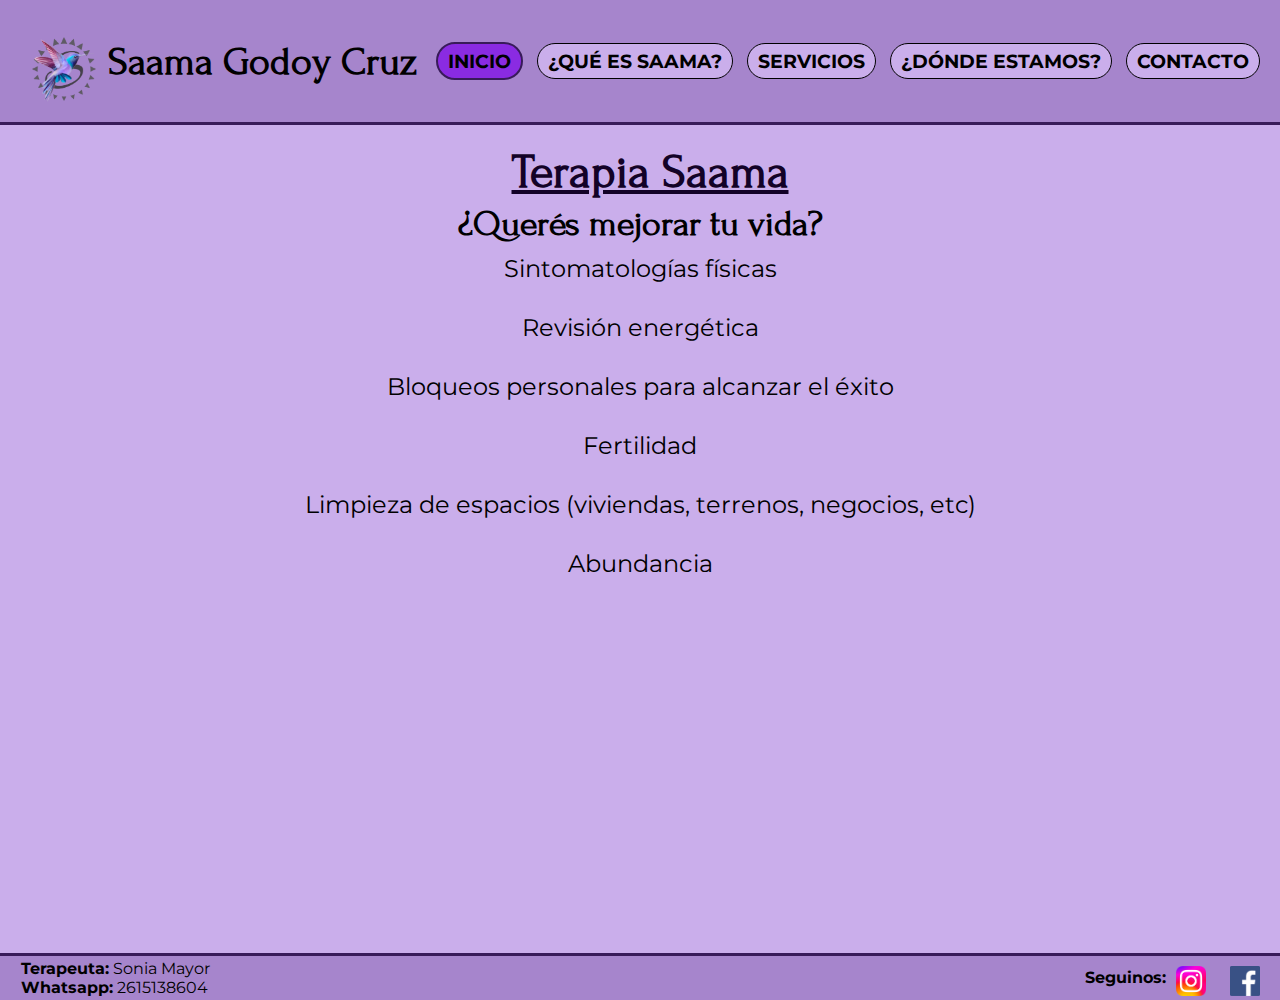
==== index.html @ 582d8bf9 "realice el primer commit" ====
<!DOCTYPE html>
<html lang="en">
  <head>
    <meta charset="UTF-8" />
    <meta name="viewport" content="width=device-width, initial-scale=1.0" />
    <title>Saama Godoy Cruz</title>

    <!-- CSS de BOOTSTRAP -->
    <!-- <link href="https://cdn.jsdelivr.net/npm/bootstrap@5.3.2/dist/css/bootstrap.min.css" rel="stylesheet" integrity="sha384-T3c6CoIi6uLrA9TneNEoa7RxnatzjcDSCmG1MXxSR1GAsXEV/Dwwykc2MPK8M2HN" crossorigin="anonymous"> -->

    <!-- Fuentes -->

    <link rel="preconnect" href="https://fonts.googleapis.com">
<link rel="preconnect" href="https://fonts.gstatic.com" crossorigin>
<link href="https://fonts.googleapis.com/css2?family=Forum&display=swap" rel="stylesheet">

    <link rel="preconnect" href="https://fonts.googleapis.com">
<link rel="preconnect" href="https://fonts.gstatic.com" crossorigin>
<link href="https://fonts.googleapis.com/css2?family=Montserrat&display=swap" rel="stylesheet">

    <!-- MI CSS -->
    <link rel="stylesheet" href="css/estilo.css" />
    <link rel="icon" href="img/logo-con-fondo.png" />
  </head>
  <body>
    <header>
      <div class="contenedorHeader">
        <a href="index.html"
          ><img src="img/logo-sin-fondo.png" alt="Logo de Saama Godoy Cruz"
        /></a>
        <h2>Saama Godoy Cruz</h2>
      </div>
      <nav>
        <ul>
          <li class="resaltado"><a href="index.html">Inicio</a></li>
          <li><a href="html/que-es-saama.html">¿Qué es Saama?</a></li>
          <li><a href="html/servicios.html">Servicios</a></li>
          <li><a href="html/donde-estamos.html">¿Dónde estamos?</a></li>
          <li><a href="html/contacto.html">Contacto</a></li>
        </ul>
      </nav>
    </header>

    <main>
      <div class="mainInicioContenedor">
        <div class="mainInicio">
          <h1>Terapia Saama</h1>
          <h2>¿Querés mejorar tu vida?</h2>
          <ul>
            <li>Sintomatologías físicas</li>
            <li>Revisión energética</li>
            <li>Bloqueos personales para alcanzar el éxito</li>
            <li>Fertilidad</li>
            <li>Limpieza de espacios (viviendas, terrenos, negocios, etc)</li>
            <li>Abundancia</li>
          </ul>
        </div>
      </div>
    </main>
    <footer>
      <div class="footerTerapeuta">
        <p>
          <strong>Terapeuta:</strong> Sonia Mayor <br /><strong
            >Whatsapp:</strong
          >
          2615138604
        </p>
      </div>
      <div class="footerRedes">
        <p><strong>Seguinos:</strong></p>
        <ul>
          <li>
            <a href="https://www.instagram.com/saama.godoycruz/" target="_blank"
              ><img src="img/instagram.png" alt="Logo de Instagram"
            /></a>
          </li>
          <li>
            <a
              href="https://www.facebook.com/profile.php?id=100070255953673"
              target="_blank"
              ><img src="img/facebook.png" alt="Logo de Facebook"
            /></a>
          </li>
        </ul>
      </div>
    </footer>
  </body>
  <!-- JS DE BOOTSTRAP -->
  <!-- <script src="https://cdn.jsdelivr.net/npm/bootstrap@5.3.2/dist/js/bootstrap.bundle.min.js" integrity="sha384-C6RzsynM9kWDrMNeT87bh95OGNyZPhcTNXj1NW7RuBCsyN/o0jlpcV8Qyq46cDfL" crossorigin="anonymous"></script> -->
</html>
---- css/estilo.css ----
* {
    margin: 0;
    padding: 0;
    /* border: solid 1px red; */
}


/* Fuentes */
p,
li {
    font-family: 'Montserrat', sans-serif;
}
h1, h2, h3{
    font-family: 'Forum', serif;
}
body {
    background-color: #caaeebff;
    position: relative;
    padding-bottom: 100px;
overflow-x: hidden  ;
    min-height: 100vh;
    
}

/* Header */

header {
    position: sticky;
    top: 0;
    border-bottom: solid 3px rgb(56, 27, 89);
    background-color: rgb(166, 133, 204);
    z-index: 1;
    width: 100vw;
    display: flex;
    flex-wrap: wrap;
    justify-content: space-between;
    align-items: center;
    

}

.contenedorHeader {
    display: flex;
    align-items: center;
    margin: 5px 0px 5px 0px;
}

header img {
    width: 5.5rem;
    max-width: 100%;
    height: auto;
    margin-top: 20px;
    margin-left: 20px;
}
/* .tituloBootstrap{
    font-weight: bold;
    position:relative;
    top:10px;
} */

header h2 {
    display: inline-block;
    align-items: center;
    font-size: 2.5rem !important;
}

header nav {
    display: flex;
    justify-content: space-evenly;
    align-items: center;
    margin-right: 20px;
}

header nav ul li {
    font-size: 1.2rem;
    padding: 5px 10px;
    background-color: #caaeebff;
    display: inline-block;
    margin: 5px 0px 5px 10px;
    border-radius: 50px;
    border: 1px solid black;

}

a {
    text-decoration: none;
    text-transform: uppercase;
    font-weight: bold;
    color: black;
}

.resaltado {
    background-color: blueviolet;
    border: 2px solid rgb(56, 27, 89);
}

/*Footer*/

footer {
    background-color: rgb(166, 133, 204);
    border-top: solid 3px rgb(56, 27, 89);
    position: absolute;
    bottom: 0px;
    width: 100vw;
    height: auto;
    display: flex;
    flex-direction: row;
    flex-wrap: wrap;
    justify-content: end;
    align-items: center;
    padding: 0px;
    

}

.footerTerapeuta {
    margin: 10px 0px 10px 20px;
    display: flex;
    justify-content: start;
    position: absolute;
    left: 1px;
    
}

footer img {
    width: 30px;
}

footer ul li {
    margin: 10px 20px 0px 0px;
    display: inline-block;
    list-style: none;
    width: fit-content;
}

.footerRedes {

    display: flex;
    justify-content: space-around;
    align-items: center;
    margin-right: 0px;

}

.footerRedes p {
    margin-right: 10px;
}

/* Main */

h1 {
    color: rgb(19, 2, 39);
    text-decoration: underline;
    font-weight: bold;
    margin-top: 20px;
    margin-left: 20px;
    font-size: 3rem;
}

main p {
    margin-left: 20px;
    width: 100%;
}

@media (max-width: 600px) {
    h1 {
        font-size: 2.5rem;
    }
}

/*main inicio*/
.mainInicio {
    text-align: center;
    /* font-size:22px;     */
    display: flex;
    flex-direction: column;
    align-items: center;
    font-size: 1.5rem;
}

.mainInicio h2 {
    padding-top: 5px;
}

.mainInicio ul li {
    padding-top: 10px;
    padding-bottom: 20px;
    list-style-type: none;
}

.mainInicioContenedor {
    display: flex;
    align-items: center;
    justify-content: center;
    max-width: 100vw;
}

@media (max-width: 600px) {
    .mainInicio {
        font-size: 1rem;
    }
}

/*main que es saama*/

.imgSaamaOficial {
    width: 300px;
    margin-top: 40px;
    margin-bottom: 20px;
}

.mainQueEs {

    display: flex;
    flex-wrap: nowrap;
    justify-content: space-between;
    align-items: center;

}

.textoQueEsSaama {
    font-size: 1.5rem;
    max-width: 95%;
    margin-top: 10px;
}

@media (max-width: 800px) {

    .textoQueEsSaama {
        font-size: 1rem;
        padding: auto;

    }

    .mainQueEs {
        flex-direction: column-reverse;
        justify-content: center;
        align-items: center;
    }

    .tituloQueEsSaama {
        text-align: center;
    }
}

/*main servicios*/

.tituloServicios {
    text-align: center;
}

.contenedorServicios {
    display: flex;
    flex-wrap: wrap;
    align-items: start;
    justify-content: space-around;
}



.contenedorServicioUno {
    margin: 20px;
    background-color: white;
    width: 250px;
    padding: 10px;
}

.contenedorServicioDos {
    margin: 20px;
    background-color: white;
    width: 250px;
    padding: 10px;
}

.contenedorServicioTres {
    margin: 20px;
    background-color: white;
    width: 250px;
    padding: 10px;
}

.imgServicios {
    width: 250px;
}

.tituloServicioTarjeta {
    text-align: center;
}

.parrafoServicioTarjeta {
    text-align: center;
    margin:2px;
}
.btnServicios{
    background-color: #caaeebff;
    cursor: pointer;
    border:none;
    padding:5px;
    border-radius: 5px;
    margin: 5px;
    font-weight: bold;
    text-transform: uppercase;
    
}
.btnServicios:hover{
    background-color: blueviolet;
}
.contenedorServicioTarjeta {
    display: flex;
    flex-direction: column;
    border: 1px solid black;
    border-radius: 5px;
    
    
}
.contenedorServicioTarjeta:hover{
    box-shadow: 10px 10px 50px,
    10px 10px 50px violet;
}

/*main donde estamos*/
.parrafoUbicacion {
    font-size: 22px;
    margin-left: 20px;
    text-align: left;
    display: block;
    position: relative;
    top: 80px;
    left: 00px;
    border: 2px solid purple;
    width: 350px;
    padding: 10px;
}

.mapa {
    position: relative;
    left: 700px;
    bottom: 40px;
}

/*main contacto*/

.parrafoContacto {
    margin-top: 50px;
    font-size: 22px;
}

form {
    margin-top: 150px;
    margin-left: 20px;

}

form label {
    font-weight: bold;
    margin-top: 10px;
}

input {
    padding: 5px;
    color: purple;
    border: 2px solid rgb(56, 27, 89);
    margin-top: 10px;
}

textarea {
    padding: 5px;
    color: purple;
    border: 2px solid rgb(56, 27, 89);
    margin-top: 10px;
}

.imgContacto {
    width: 450px;
    position: relative;
    bottom: 351px;
    left: 600px;
}
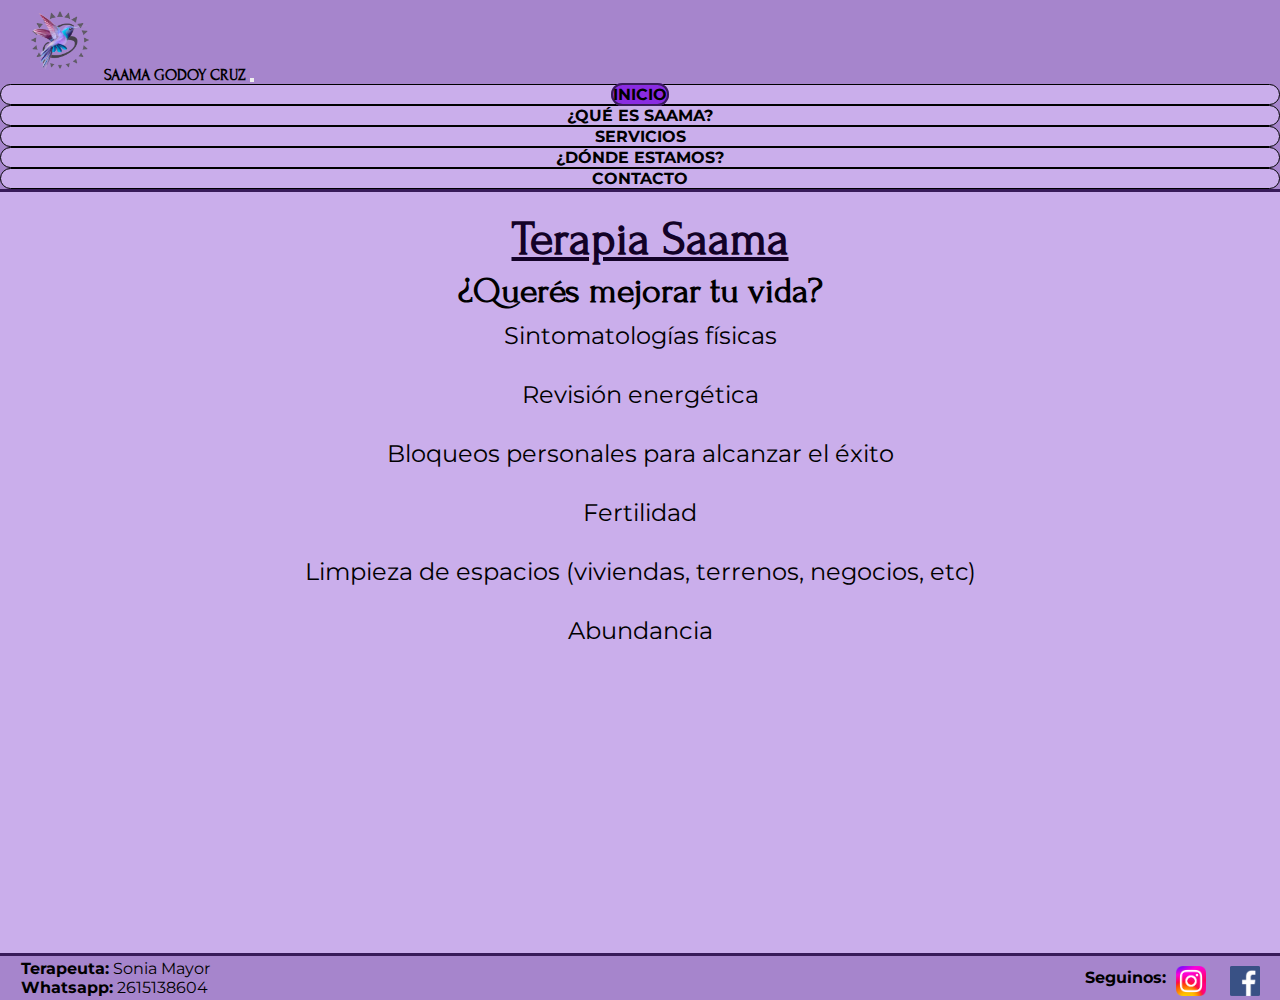
==== commit 90720032: "se terminó de integrar el menú hamburguesa de Bootstrap" ====
--- a/index.html
+++ b/index.html
@@ -6,7 +6,7 @@
     <title>Saama Godoy Cruz</title>
 
     <!-- CSS de BOOTSTRAP -->
-    <!-- <link href="https://cdn.jsdelivr.net/npm/bootstrap@5.3.2/dist/css/bootstrap.min.css" rel="stylesheet" integrity="sha384-T3c6CoIi6uLrA9TneNEoa7RxnatzjcDSCmG1MXxSR1GAsXEV/Dwwykc2MPK8M2HN" crossorigin="anonymous"> -->
+    <link href="https://cdn.jsdelivr.net/npm/bootstrap@5.3.2/dist/css/bootstrap.min.css" rel="stylesheet" integrity="sha384-T3c6CoIi6uLrA9TneNEoa7RxnatzjcDSCmG1MXxSR1GAsXEV/Dwwykc2MPK8M2HN" crossorigin="anonymous">
 
     <!-- Fuentes -->
 
@@ -23,14 +23,19 @@
     <link rel="icon" href="img/logo-con-fondo.png" />
   </head>
   <body>
-    <header>
+    <!-- HEADER -->
+    <!-- <header>
       <div class="contenedorHeader">
         <a href="index.html"
           ><img src="img/logo-sin-fondo.png" alt="Logo de Saama Godoy Cruz"
         /></a>
-        <h2>Saama Godoy Cruz</h2>
+        <h2 class="tituloBootstrap">Saama Godoy Cruz</h2>
       </div>
-      <nav>
+      <nav class="navbar navbar-expand-lg">
+        <button class="navbar-toggler" type="button" data-bs-toggle="collapse" data-bs-target="#navbarNav" aria-controls="navbarNav" aria-expanded="false" aria-label="Toggle navigation">
+            <span class="navbar-toggler-icon"></span>
+          </button>
+          <div class="collapse navbar-collapse" id="navbarNav">
         <ul>
           <li class="resaltado"><a href="index.html">Inicio</a></li>
           <li><a href="html/que-es-saama.html">¿Qué es Saama?</a></li>
@@ -38,9 +43,44 @@
           <li><a href="html/donde-estamos.html">¿Dónde estamos?</a></li>
           <li><a href="html/contacto.html">Contacto</a></li>
         </ul>
+        </div>
       </nav>
-    </header>
+    </header> -->
+<header>
+    <nav class="navbar navbar-expand-lg navbar-light ">
+      <div class="container-fluid">
+        <a href="index.html"
+          ><img src="img/logo-sin-fondo.png" alt="Logo de Saama Godoy Cruz"
+        /></a>
+        <a class="navbar-brand titulo-header" href="#">Saama Godoy Cruz</a>
+        <button class="navbar-toggler" type="button" data-bs-toggle="collapse" data-bs-target="#navbarNav" aria-controls="navbarNav" aria-expanded="false" aria-label="Toggle navigation">
+          <span class="navbar-toggler-icon"></span>
+        </button>
+        <div class="collapse navbar-collapse" id="navbarNav">
+          <ul class="navbar-nav">
+            <li class="nav-item">
+              <a class="nav-link resaltado" aria-current="page" href="index.html">Inicio</a>
+            </li>
+            <li class="nav-item">
+              <a class="nav-link" href="html/que-es-saama.html">¿Qué es Saama?</a>
+            </li>
+            <li class="nav-item">
+              <a class="nav-link" href="html/servicios.html">Servicios</a>
+            </li>
+            <li class="nav-item">
+              <a class="nav-link" href="html/donde-estamos.html">¿Dónde estamos?</a>
+            </li>
+            <li class="nav-item">
+              <a class="nav-link" href="html/contacto.html">Contacto</a>
+            </li>
+            
+          </ul>
+        </div>
+      </div>
+    </nav>
+  </header>
 
+    <!-- MAIN -->
     <main>
       <div class="mainInicioContenedor">
         <div class="mainInicio">
@@ -58,7 +98,8 @@
       </div>
     </main>
     <footer>
-      <div class="footerTerapeuta">
+      <div class="footerContenedor">
+      <div class="footerTerapeuta footerTerapeutaBootsrap">
         <p>
           <strong>Terapeuta:</strong> Sonia Mayor <br /><strong
             >Whatsapp:</strong
@@ -66,7 +107,7 @@
           2615138604
         </p>
       </div>
-      <div class="footerRedes">
+      <div class="footerRedes footerRedesBootstrap">
         <p><strong>Seguinos:</strong></p>
         <ul>
           <li>
@@ -83,8 +124,9 @@
           </li>
         </ul>
       </div>
+    </div>
     </footer>
   </body>
   <!-- JS DE BOOTSTRAP -->
-  <!-- <script src="https://cdn.jsdelivr.net/npm/bootstrap@5.3.2/dist/js/bootstrap.bundle.min.js" integrity="sha384-C6RzsynM9kWDrMNeT87bh95OGNyZPhcTNXj1NW7RuBCsyN/o0jlpcV8Qyq46cDfL" crossorigin="anonymous"></script> -->
+    <script src="https://cdn.jsdelivr.net/npm/bootstrap@5.3.2/dist/js/bootstrap.bundle.min.js" integrity="sha384-C6RzsynM9kWDrMNeT87bh95OGNyZPhcTNXj1NW7RuBCsyN/o0jlpcV8Qyq46cDfL" crossorigin="anonymous"></script>
 </html>
--- a/css/estilo.css
+++ b/css/estilo.css
@@ -7,19 +7,23 @@
 
 /* Fuentes */
 p,
-li {
-    font-family: 'Montserrat', sans-serif;
-}
-h1, h2, h3{
-    font-family: 'Forum', serif;
-}
+li, a {
+    font-family: 'Montserrat', sans-serif !important;
+}
+
+h1,
+h2,
+h3, .titulo-header {
+    font-family: 'Forum', serif !important;
+}
+
 body {
     background-color: #caaeebff;
     position: relative;
     padding-bottom: 100px;
-overflow-x: hidden  ;
+    overflow-x: hidden;
     min-height: 100vh;
-    
+
 }
 
 /* Header */
@@ -28,57 +32,61 @@
     position: sticky;
     top: 0;
     border-bottom: solid 3px rgb(56, 27, 89);
-    background-color: rgb(166, 133, 204);
+    background-color: rgb(166, 133, 204) !important;
     z-index: 1;
-    width: 100vw;
-    display: flex;
+     width: 100vw;
+    /*display: flex;
     flex-wrap: wrap;
     justify-content: space-between;
-    align-items: center;
-    
-
-}
-
-.contenedorHeader {
+    align-items: center; */
+
+
+}
+
+
+/* .contenedorHeader {
     display: flex;
     align-items: center;
     margin: 5px 0px 5px 0px;
-}
+} */
 
 header img {
-    width: 5.5rem;
+    width: 5rem;
     max-width: 100%;
     height: auto;
-    margin-top: 20px;
+    /* margin-top: 20px; */
     margin-left: 20px;
 }
-/* .tituloBootstrap{
+
+/* .tituloBootstrap {
     font-weight: bold;
-    position:relative;
-    top:10px;
+    position: relative;
+    top: 10px;
+    color: black
 } */
 
-header h2 {
+/* header h2 {
     display: inline-block;
     align-items: center;
     font-size: 2.5rem !important;
-}
-
-header nav {
+} */
+
+/* header nav {
     display: flex;
     justify-content: space-evenly;
     align-items: center;
     margin-right: 20px;
-}
+} */
 
 header nav ul li {
-    font-size: 1.2rem;
-    padding: 5px 10px;
-    background-color: #caaeebff;
-    display: inline-block;
-    margin: 5px 0px 5px 10px;
+    /* font-size: 1.2rem; */
+    /* padding: 5px 10px; */
+    background-color: #caaeebff ;
+    /* display: inline-block; */
+    /* margin: 5px 0px 5px 10px; */
     border-radius: 50px;
     border: 1px solid black;
+    text-align: center;
 
 }
 
@@ -92,7 +100,15 @@
 .resaltado {
     background-color: blueviolet;
     border: 2px solid rgb(56, 27, 89);
-}
+    border-radius: 50px;
+}
+
+
+/* @media (max-width:500px){
+    .titulo-header {
+        display: none;
+    }
+}  */
 
 /*Footer*/
 
@@ -102,15 +118,17 @@
     position: absolute;
     bottom: 0px;
     width: 100vw;
-    height: auto;
+
+
+    padding: 0px;
+}
+
+.footerContenedor {
     display: flex;
     flex-direction: row;
     flex-wrap: wrap;
     justify-content: end;
     align-items: center;
-    padding: 0px;
-    
-
 }
 
 .footerTerapeuta {
@@ -119,7 +137,10 @@
     justify-content: start;
     position: absolute;
     left: 1px;
-    
+}
+.footerTerapeutaBootsrap{
+    color:black;
+    /* margin-top:20px */
 }
 
 footer img {
@@ -139,11 +160,28 @@
     justify-content: space-around;
     align-items: center;
     margin-right: 0px;
-
 }
 
 .footerRedes p {
     margin-right: 10px;
+}
+.footerRedesBootstrap{
+    color:black
+}
+
+@media (max-width: 450px) {
+    footer img {
+        width: 22px;
+    }
+
+    .footerRedes p {
+        display: none;
+
+    }
+
+    .footerTerapeuta {
+        font-size: 0.8rem;
+    }
 }
 
 /* Main */
@@ -225,6 +263,11 @@
 }
 
 @media (max-width: 800px) {
+    .imgSaamaOficial {
+        width: 60vw;
+        margin-top: 40px;
+        margin-bottom: 20px;
+    }
 
     .textoQueEsSaama {
         font-size: 1rem;
@@ -252,8 +295,8 @@
 .contenedorServicios {
     display: flex;
     flex-wrap: wrap;
-    align-items: start;
-    justify-content: space-around;
+    align-items: stretch;
+    justify-content: space-around; 
 }
 
 
@@ -261,26 +304,49 @@
 .contenedorServicioUno {
     margin: 20px;
     background-color: white;
-    width: 250px;
+    width: 300px;
     padding: 10px;
+    height: auto;
+    display: flex;
+    flex-direction: column;
+    justify-content: space-evenly;
 }
 
 .contenedorServicioDos {
     margin: 20px;
     background-color: white;
-    width: 250px;
+    width: 300px;
     padding: 10px;
+    height:auto;
+    display: flex;
+    flex-direction: column;
+    justify-content: space-evenly;    
 }
 
 .contenedorServicioTres {
     margin: 20px;
     background-color: white;
-    width: 250px;
+    width: 300px;
     padding: 10px;
-}
-
+    height: auto;
+    display: flex;
+    flex-direction: column;
+    justify-content: space-evenly;
+}
+
+@media (max-width:300px){
+    .contenedorServicioUno{
+        width:80%;
+    }
+    .contenedorServicioDos{
+        width:80%;
+    }
+    .contenedorServicioTres{
+        width:80%;
+    }
+}
 .imgServicios {
-    width: 250px;
+    width: auto;
 }
 
 .tituloServicioTarjeta {
@@ -289,64 +355,107 @@
 
 .parrafoServicioTarjeta {
     text-align: center;
-    margin:2px;
-}
-.btnServicios{
+    margin: 2px;
+}
+
+.btnServicios {
     background-color: #caaeebff;
     cursor: pointer;
-    border:none;
-    padding:5px;
+    border: none;
+    padding: 5px;
     border-radius: 5px;
     margin: 5px;
     font-weight: bold;
     text-transform: uppercase;
-    
-}
-.btnServicios:hover{
+
+}
+
+.btnServicios:hover {
     background-color: blueviolet;
 }
+
 .contenedorServicioTarjeta {
     display: flex;
     flex-direction: column;
     border: 1px solid black;
     border-radius: 5px;
-    
-    
-}
-.contenedorServicioTarjeta:hover{
+
+
+}
+
+.contenedorServicioTarjeta:hover {
     box-shadow: 10px 10px 50px,
-    10px 10px 50px violet;
+        10px 10px 50px violet;
 }
 
 /*main donde estamos*/
+
+.tituloUbicacion {
+    text-align: center;
+}
+
 .parrafoUbicacion {
-    font-size: 22px;
+    font-size: 2rem;
     margin-left: 20px;
     text-align: left;
     display: block;
-    position: relative;
+    /* position: relative;
     top: 80px;
-    left: 00px;
-    border: 2px solid purple;
+    left: 00px; */
+    /* border: 2px solid purple; */
     width: 350px;
     padding: 10px;
 }
 
 .mapa {
-    position: relative;
+    /* position: relative;
     left: 700px;
-    bottom: 40px;
+    bottom: 40px; */
+    width: 70%;
+}
+
+.contenedorUbicacion {
+    display: grid;
+    grid-template-columns: 1fr 1fr;
+    justify-items: center;
+    margin-top: 50px;
+}
+
+@media (max-width: 800px) {
+    .contenedorUbicacion {
+        grid-template-columns: 1fr;
+
+        row-gap: 10px;
+    }
+
+    .parrafoUbicacion {
+        text-align: center;
+    }
+}
+
+@media (max-width:400px) {
+    .tituloUbicacion {
+        font-size: 1.5rem;
+    }
+
+    .parrafoUbicacion {
+        font-size: 1rem;
+        width: 70%;
+
+    }
+
 }
 
 /*main contacto*/
 
 .parrafoContacto {
     margin-top: 50px;
-    font-size: 22px;
+    font-size: 1.5rem;
+    width: 90%;
 }
 
 form {
-    margin-top: 150px;
+    margin-top: 20px;
     margin-left: 20px;
 
 }
@@ -362,6 +471,15 @@
     border: 2px solid rgb(56, 27, 89);
     margin-top: 10px;
 }
+input:focus {
+    background-color: pink;
+    border: 2px solid rgb(166, 133, 204)
+}
+
+.inputBoton:hover {
+    background-color: blueviolet;
+    color: white
+}
 
 textarea {
     padding: 5px;
@@ -369,10 +487,27 @@
     border: 2px solid rgb(56, 27, 89);
     margin-top: 10px;
 }
+textarea:focus{
+    background-color: pink;
+    border: 2px solid rgb(166, 133, 204)
+}
 
 .imgContacto {
-    width: 450px;
-    position: relative;
-    bottom: 351px;
-    left: 600px;
+    width: 50%;
+    margin-top: 20px;
+
+}
+
+.mainContacto {
+    overflow-x: hidden;
+}
+
+@media (max-width: 600px) {
+    .imgContacto {
+        display: none;
+    }
+
+    .parrafoContacto {
+        font-size: 1rem;
+    }
 }